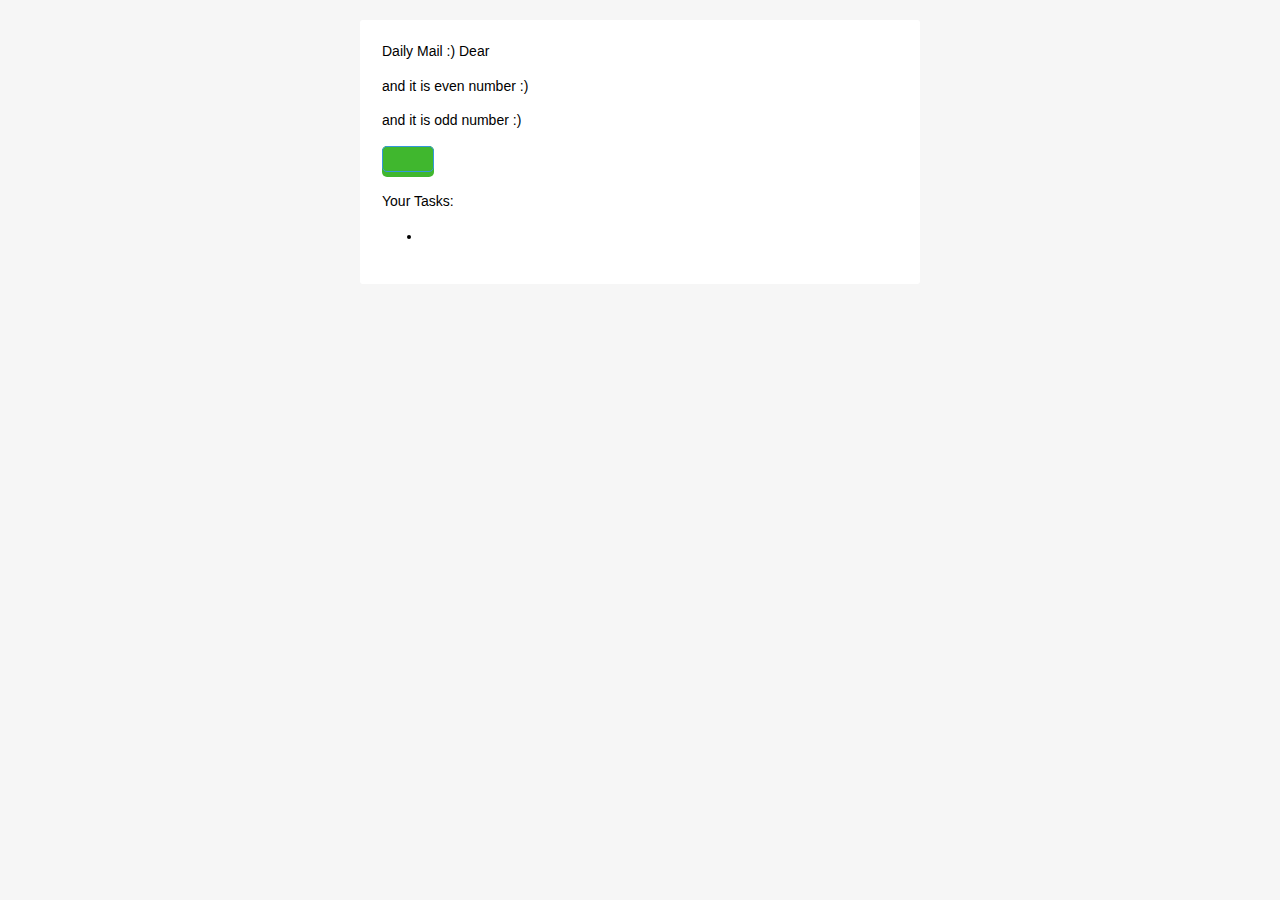
==== src/main/resources/templates/mail/daily-mail.html @ 47cdf5c8 "32.3 Daily mails" ====
<!doctype html>
<html xmlns="http://www.w3.org/1999/xhtml" xmlns:th="http://www.thymeleaf.org">
<head>
  <meta name="viewport" content="width=device-width">
  <meta http-equiv="Content-Type" content="text/html; charset=UTF-8">
  <title>Trello Card</title>
  <style>

    @media only screen and (max-width: 620px) {
      table[class=body] h1 {
        font-size: 28px !important;
        margin-bottom: 10px !important;
      }
      table[class=body] p,
      table[class=body] ul,
      table[class=body] ol,
      table[class=body] td,
      table[class=body] span,
      table[class=body] a {
        font-size: 16px !important;
      }
      table[class=body] .wrapper,
      table[class=body] .article {
        padding: 10px !important;
      }
      table[class=body] .content {
        padding: 0 !important;
      }
      table[class=body] .container {
        padding: 0 !important;
        width: 100% !important;
      }
      table[class=body] .main {
        border-left-width: 0 !important;
        border-radius: 0 !important;
        border-right-width: 0 !important;
      }
      table[class=body] .btn table {
        width: 100% !important;
      }
      table[class=body] .btn a {
        width: 100% !important;
      }
      table[class=body] .img-responsive {
        height: auto !important;
        max-width: 100% !important;
        width: auto !important;
      }
    }

    @media all {
      .ExternalClass {
        width: 100%;
      }
      .ExternalClass,
      .ExternalClass p,
      .ExternalClass span,
      .ExternalClass font,
      .ExternalClass td,
      .ExternalClass div {
        line-height: 100%;
      }
      .apple-link a {
        color: inherit !important;
        font-family: inherit !important;
        font-size: inherit !important;
        font-weight: inherit !important;
        line-height: inherit !important;
        text-decoration: none !important;
      }
      .btn-primary table td:hover {
        background-color: #34495e !important;
      }
      .btn-primary a:hover {
        background-color: #34495e !important;
        border-color: #34495e !important;
      }
    }
  </style>
</head>
<body class="" style="background-color: #f6f6f6; font-family: sans-serif; -webkit-font-smoothing: antialiased; font-size: 14px; line-height: 1.4; margin: 0; padding: 0; -ms-text-size-adjust: 100%; -webkit-text-size-adjust: 100%;">
<table border="0" cellpadding="0" cellspacing="0" class="body" style="border-collapse: separate; mso-table-lspace: 0pt; mso-table-rspace: 0pt; width: 100%; background-color: #f6f6f6;">
  <tr>
    <td style="font-family: sans-serif; font-size: 14px; vertical-align: top;"> </td>
    <td class="container" style="font-family: sans-serif; font-size: 14px; vertical-align: top; display: block; Margin: 0 auto; max-width: 580px; padding: 10px; width: 580px;">
      <div class="content" style="box-sizing: border-box; display: block; Margin: 0 auto; max-width: 580px; padding: 10px;">

        <!-- START CENTERED WHITE CONTAINER -->
        <span class="preheader" style="color: transparent; display: none; height: 0; max-height: 0; max-width: 0; opacity: 0; overflow: hidden; mso-hide: all; visibility: hidden; width: 0;">PREVIEW_MESSAGE</span>
        <table class="main" style="border-collapse: separate; mso-table-lspace: 0pt; mso-table-rspace: 0pt; width: 100%; background: #ffffff; border-radius: 3px;">

          <!-- START MAIN CONTENT AREA -->
          <tr>
            <td class="wrapper" style="font-family: sans-serif; font-size: 14px; vertical-align: top; box-sizing: border-box; padding: 20px;">
              <table border="0" cellpadding="0" cellspacing="0" style="border-collapse: separate; mso-table-lspace: 0pt; mso-table-rspace: 0pt; width: 100%;">
                <tr>
                  <td style="font-family: sans-serif; font-size: 14px; vertical-align: top;">
                    <p style="font-family: sans-serif; font-size: 14px; font-weight: normal; margin: 0; Margin-bottom: 15px;">Daily Mail :) Dear <span th:text="${admin_config.getAdminName()}"></span></p>

                    <p th:if="${even_number}" style="font-family: sans-serif; font-size: 14px; font-weight: normal; margin: 0; Margin-bottom: 15px;"><span th:text="${message}"> and it is even number :)</span></p>
                    <p th:unless="${even_number}" style="font-family: sans-serif; font-size: 14px; font-weight: normal; margin: 0; Margin-bottom: 15px;"><span th:text="${message}"> and it is odd number :)</span></p>

                    <table border="0" cellpadding="0" cellspacing="0" class="btn btn-primary" style="border-collapse: separate; mso-table-lspace: 0pt; mso-table-rspace: 0pt; width: 100%; box-sizing: border-box;">
                      <tbody>
                      <tr>
                        <td align="left" style="font-family: sans-serif; font-size: 14px; vertical-align: top; padding-bottom: 15px;">
                          <table th:if="${show_button}" border="0" cellpadding="0" cellspacing="0" style="border-collapse: separate; mso-table-lspace: 0pt; mso-table-rspace: 0pt; width: auto;">
                            <tbody>
                            <tr>
                              <td style="font-family: sans-serif; font-size: 14px; vertical-align: top; background-color: #40b72e; border-radius: 5px; text-align: center;"> <a th:href="${tasks_url}" th:text="${button}" target="_blank" style="display: inline-block; color: #ffffff; background-color: #40b72e; border: solid 1px #40b72e; border-radius: 5px; box-sizing: border-box; cursor: pointer; text-decoration: none; font-size: 14px; font-weight: bold; margin: 0; padding: 12px 25px; text-transform: capitalize; border-color: #3498db;"></a> </td>
                            </tr>
                            </tbody>
                          </table>
                        </td>
                      </tr>
                      </tbody>
                    </table>
                    <p style="font-family: sans-serif; font-size: 14px; font-weight: normal; margin: 0; Margin-bottom: 15px;">
                      Your Tasks:
                    </p>
                    <ul th:each="task : ${tasks}">
                      <li th:text="${task.getTitle()}"></li>
                    </ul>
                    <p style="font-family: sans-serif; font-size: 14px; font-weight: normal; margin: 0; Margin-bottom: 15px;"><span th:text="${goodbye}"></span></p>
                  </td>
                </tr>
              </table>
            </td>
          </tr>

          <!-- END MAIN CONTENT AREA -->
        </table>

        <!-- START FOOTER -->
        <div class="footer" style="clear: both; Margin-top: 10px; text-align: center; width: 100%;">
          <table border="0" cellpadding="0" cellspacing="0" style="border-collapse: separate; mso-table-lspace: 0pt; mso-table-rspace: 0pt; width: 100%;">
            <tr>
              <td class="content-block" style="font-family: sans-serif; vertical-align: top; padding-bottom: 10px; padding-top: 10px; font-size: 12px; color: #999999; text-align: center;">
                <span class="apple-link" style="color: #999999; font-size: 12px; text-align: center;"><span th:text="${company}"></span></span>
              </td>
            </tr>
          </table>
        </div>
        <!-- END FOOTER -->

        <!-- END CENTERED WHITE CONTAINER -->
      </div>
    </td>
    <td style="font-family: sans-serif; font-size: 14px; vertical-align: top;"> </td>
  </tr>
</table>
</body>
</html>
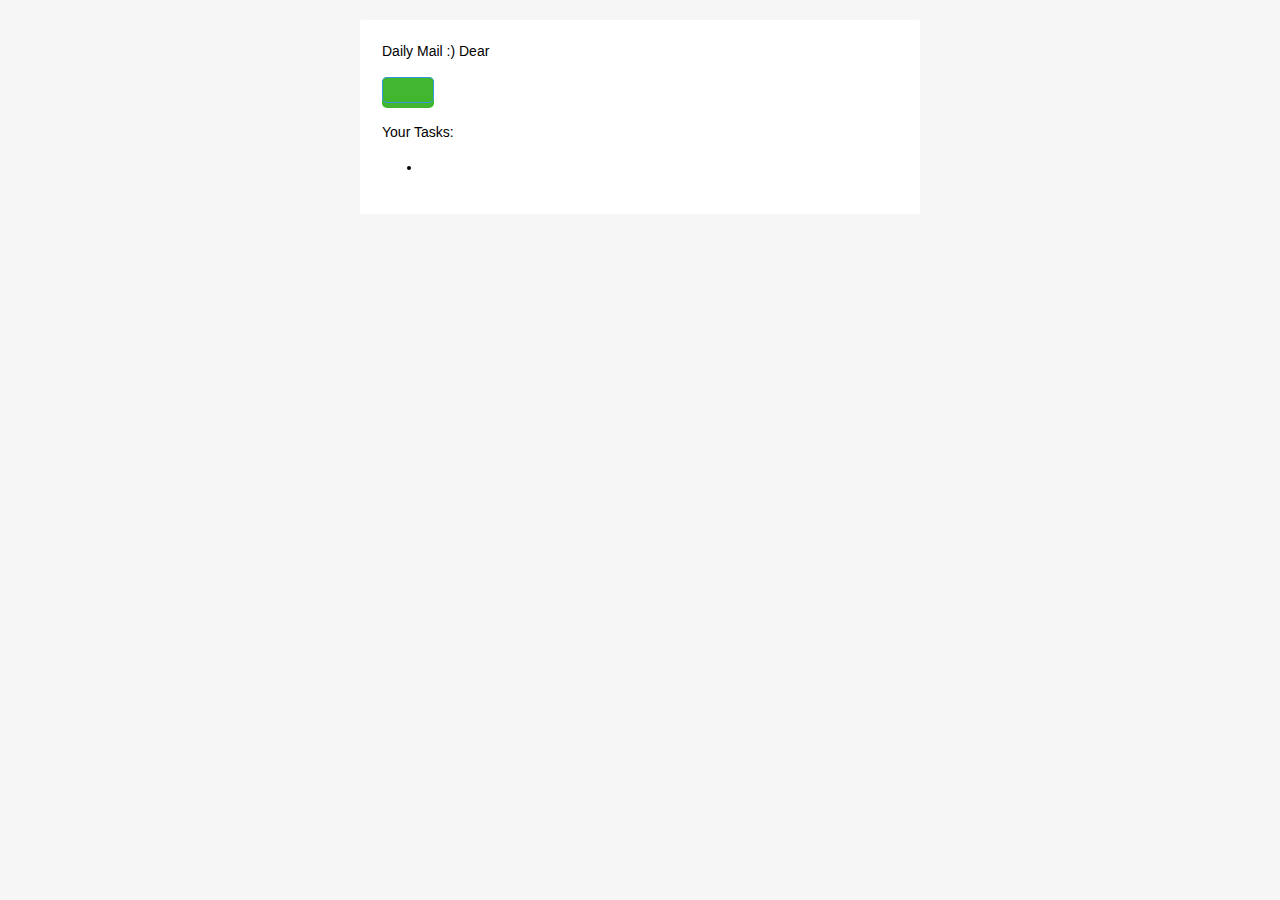
==== commit 11b377a7: "32.3 Daily mails [Correction #3 - Change view of emails]" ====
--- a/src/main/resources/templates/mail/daily-mail.html
+++ b/src/main/resources/templates/mail/daily-mail.html
@@ -97,8 +97,8 @@
                   <td style="font-family: sans-serif; font-size: 14px; vertical-align: top;">
                     <p style="font-family: sans-serif; font-size: 14px; font-weight: normal; margin: 0; Margin-bottom: 15px;">Daily Mail :) Dear <span th:text="${admin_config.getAdminName()}"></span></p>
 
-                    <p th:if="${even_number}" style="font-family: sans-serif; font-size: 14px; font-weight: normal; margin: 0; Margin-bottom: 15px;"><span th:text="${message}"> and it is even number :)</span></p>
-                    <p th:unless="${even_number}" style="font-family: sans-serif; font-size: 14px; font-weight: normal; margin: 0; Margin-bottom: 15px;"><span th:text="${message}"> and it is odd number :)</span></p>
+                    <p th:if="${even_number}" style="font-family: sans-serif; font-size: 14px; font-weight: normal; margin: 0; Margin-bottom: 15px;"><span th:text="${message}"+" and it is even number :)"></span></p>
+                    <p th:unless="${even_number}" style="font-family: sans-serif; font-size: 14px; font-weight: normal; margin: 0; Margin-bottom: 15px;"><span th:text="${message}"+" and it is odd number :)"></span></p>
 
                     <table border="0" cellpadding="0" cellspacing="0" class="btn btn-primary" style="border-collapse: separate; mso-table-lspace: 0pt; mso-table-rspace: 0pt; width: 100%; box-sizing: border-box;">
                       <tbody>
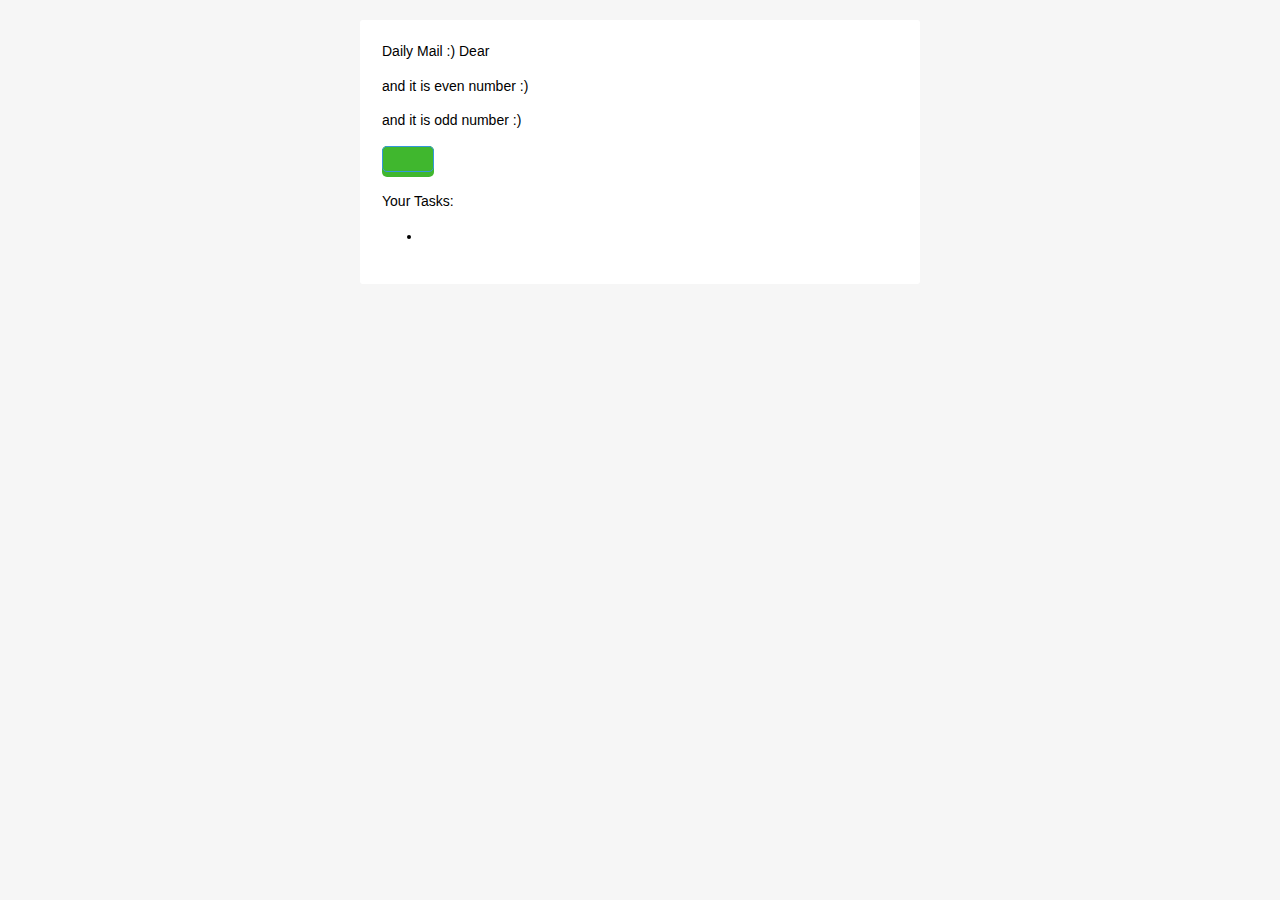
==== commit 3c2765a3: "32.3 Daily mails [Correction #5 - Changes in HTML file again]" ====
--- a/src/main/resources/templates/mail/daily-mail.html
+++ b/src/main/resources/templates/mail/daily-mail.html
@@ -97,8 +97,9 @@
                   <td style="font-family: sans-serif; font-size: 14px; vertical-align: top;">
                     <p style="font-family: sans-serif; font-size: 14px; font-weight: normal; margin: 0; Margin-bottom: 15px;">Daily Mail :) Dear <span th:text="${admin_config.getAdminName()}"></span></p>
 
-                    <p th:if="${even_number}" style="font-family: sans-serif; font-size: 14px; font-weight: normal; margin: 0; Margin-bottom: 15px;"><span th:text="${message}"+" and it is even number :)"></span></p>
-                    <p th:unless="${even_number}" style="font-family: sans-serif; font-size: 14px; font-weight: normal; margin: 0; Margin-bottom: 15px;"><span th:text="${message}"+" and it is odd number :)"></span></p>
+                    <p style="font-family: sans-serif; font-size: 14px; font-weight: normal; margin: 0; Margin-bottom: 15px;"><span th:text="${message}"></span></p>
+                    <p th:if="${even_number}" style="font-family: sans-serif; font-size: 14px; font-weight: normal; margin: 0; Margin-bottom: 15px;"><span> and it is even number :)</span></p>
+                    <p th:unless="${even_number}" style="font-family: sans-serif; font-size: 14px; font-weight: normal; margin: 0; Margin-bottom: 15px;"><span> and it is odd number :)</span></p>
 
                     <table border="0" cellpadding="0" cellspacing="0" class="btn btn-primary" style="border-collapse: separate; mso-table-lspace: 0pt; mso-table-rspace: 0pt; width: 100%; box-sizing: border-box;">
                       <tbody>
